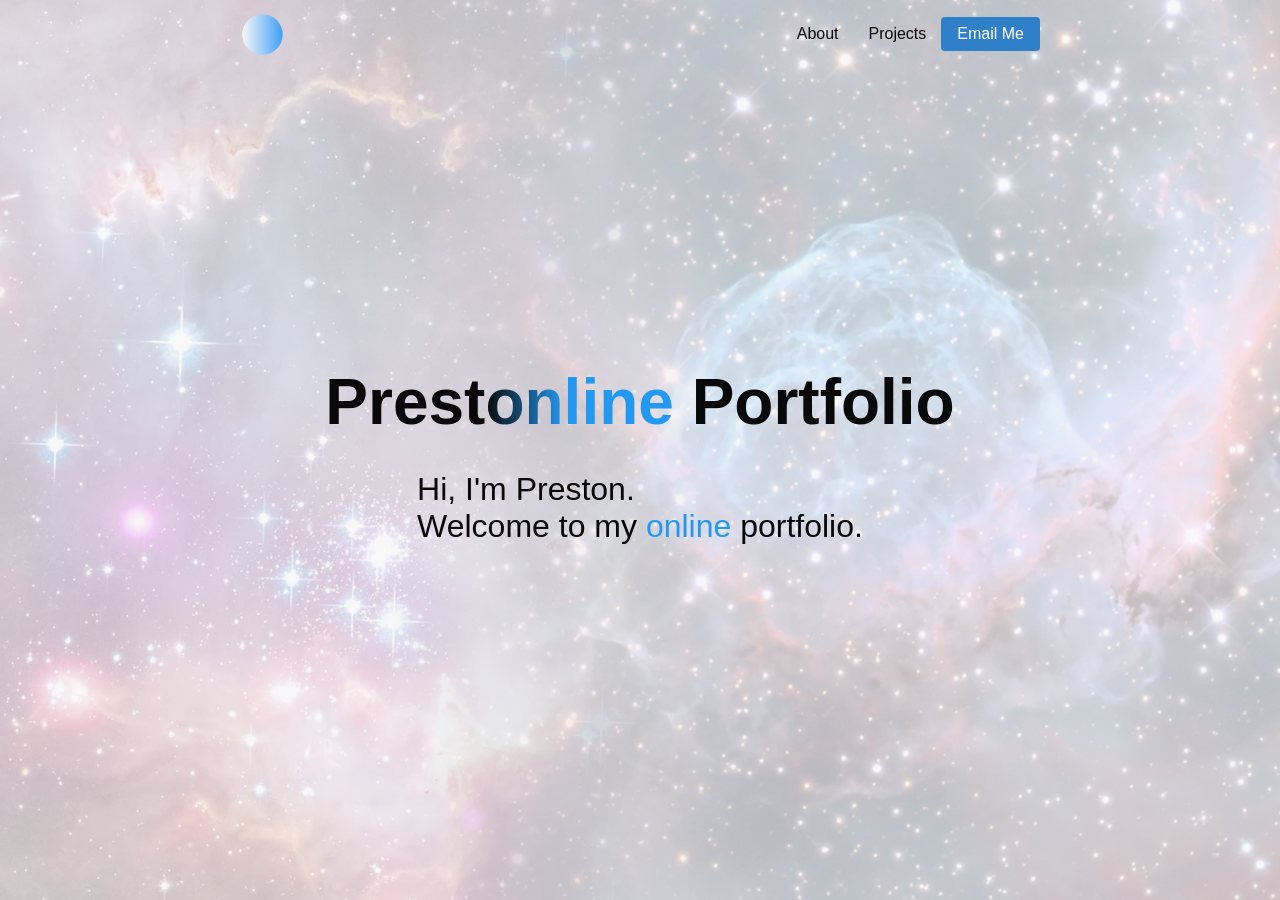
==== index.html @ 4afb5ac6 "feat(index): add a landing page" ====
<!doctype html>
<html lang="en">
  <head>
    <meta charset="UTF-8" />
    <meta name="viewport" content="width=device-width, initial-scale=1" />
    <title>Home | Prestonline Portfolio</title>
    <link rel="icon" type="image/x-icon" href="/images/favicon.ico" />
    <link href="css/styles.css" rel="stylesheet" />
    <link href="css/navbar.css" rel="stylesheet" />
  </head>
  <body>
    <img
      src="images/stars.webp"
      alt="somewhere in space surrounded by a view of beautiful stars"
      class="background-image"
    />
    <div class="background-overlay"</div>
    <nav class="navbar navbar--container">
      <a href="#" class="logo logo--active">Home</a>
      <div class="navbar--right">
        <ul class="menu">
          <li class="item"><a href="#">About</a></li>
          <li class="item"><a href="#">Projects</a></li>
        </ul>
        <button type="submit">Email Me</button>
      </div>
    </nav>
    <div class="container">
      <div class="center">
        <h1 class="index-title">
          Prest<span class="index-title--on">on</span
          ><span class="index-title--line">line</span>
          <span class="index-title--portfolio">Portfolio</span>
        </h1>
        <p class="slogan">
          Hi, I'm Preston.<br />
          Welcome to my
          <span class="index-title--line">online</span> portfolio.
        </p>
      </div>
    </div>
  </body>
</html>
---- css/styles.css ----
/** reset stylesheet */
html,
body,
body div {
  margin: 0;
  padding: 0;
  border: 0;
  outline: 0;
  font-size: 100%;
  vertical-align: baseline;
  background: transparent;
  box-sizing: border-box;
}

html {
  background: #f7f7f7;
  color: #090909;
}

body {
  font-family:
    -apple-system, BlinkMacSystemFont, "Segoe UI", Roboto, Helvetica, Arial,
    sans-serif, "Apple Color Emoji", "Segoe UI Emoji", "Segoe UI Symbol";
}

.background-image {
  height: 100vh;
  object-fit: cover;
  position: fixed;
  left: 50%;
  transform: translateX(-50%);
  z-index: 0;
}

.background-overlay {
  background: #f7f7f7c0;
  width: 100vw;
  height: 100vh;
  position: fixed;
  z-index: 1;
}

.container {
  width: 80%;
  max-width: 800px;
  margin: 0 auto;
  position: relative;
  z-index: 2;
}

.center {
  display: flex;
  flex-direction: column;
  align-items: center;
  justify-content: center;
  height: 100vh;
}

.index-title {
  text-align: center;
  width: 100%;
  font-size: 4em;
  margin-bottom: 0;
}

.slogan {
  font-size: 2em;
}

@media (max-width: 601px) {
  .container {
    width: 100%;
    padding: 1em;
  }

  .index-title {
    font-size: 3em;
  }

  .slogan {
    font-size: 1.5em;
  }
}

@media (max-width: 320px) {
  .container {
    width: 100%;
    padding: 1em;
  }

  .index-title {
    font-size: 2em;
  }

  .slogan {
    font-size: 1.25em;
  }
}

@media (prefers-color-scheme: light) {
  .index-title--on {
    background-image: linear-gradient(to right, #090909, #2398f0);
    color: transparent;
    background-clip: text;
  }

  .index-title--line {
    color: #2398f0;
  }
}

@media (prefers-color-scheme: dark) {
  html {
    background: #090909;
    color: #f7f7f7;
  }

  .index-title--on {
    background-image: linear-gradient(to right, #f7f7f7, #40a0f9);
    color: transparent;
    background-clip: text;
  }

  .index-title--line {
    color: #40a0f9;
  }

  .background-overlay {
    background: #090909c0;
  }
}
---- css/navbar.css ----
.navbar {
  display: flex;
  background: transparent;
  padding: 12px 16px;
  justify-content: space-between;
  align-items: center;
  position: fixed;
  top: 0;
  left: 0;
  right: 0;
  z-index: 9999;
}

.navbar--container {
  max-width: 800px;
  margin: 0 auto;
}

.navbar--right {
  display: flex;
  align-items: center;
  justify-content: center;
}

.logo {
  width: 2.8em;
  height: 2.8em;
  border-radius: 50%;
  color: transparent;
  background: linear-gradient(to right, #f7f7f7, #40a0f9);
  transition: 0.3s all ease;
  transform: scale(0.9);
}

.logo:hover {
  transform: rotate(30deg) scale(1);
}

.menu {
  display: flex;
  list-style-type: none;
  margin: 0;
  padding: 0;
}

.item {
  margin: 0 15px;
}

.item a {
  text-decoration: none;
  font-weight: 400;
  color: #090909;
  transition: 0.3s color ease;
}

@media (prefers-color-scheme: dark) {
  .item a {
    color: #f7f7f7;
  }
}

.item a:hover {
  color: #40a0f9;
}

button {
  background-color: #3080c9;
  color: #fff;
  border: none;
  padding: 8px 16px;
  font-size: 1em;
  border-radius: 4px;
  cursor: pointer;
  transition: 0.3s all ease;
}

button:hover {
  opacity: 0.8;
  transform: scale(0.9);
}
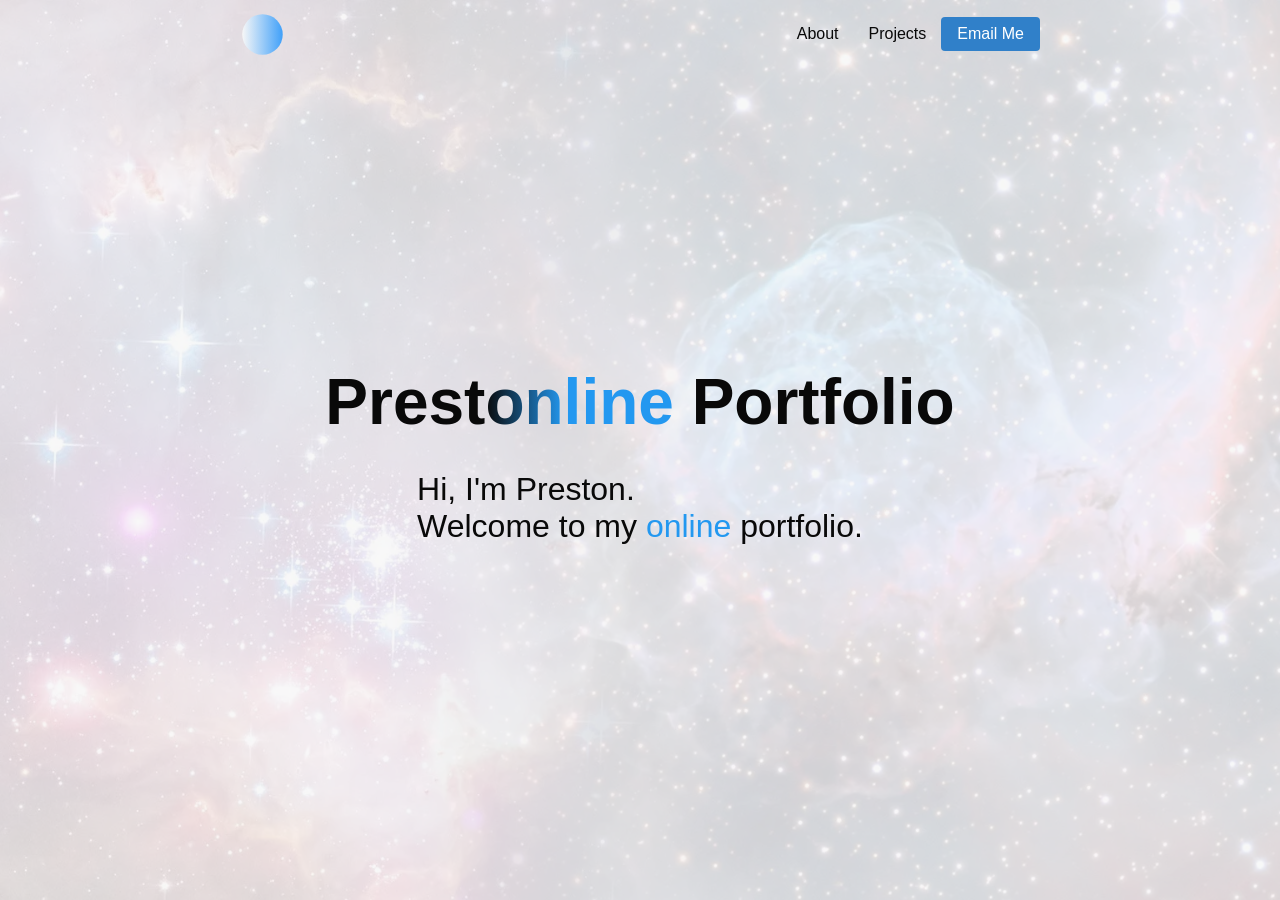
==== commit bbe5b8b6: "fix(site): resolve template & styling bugs" ====
--- a/index.html
+++ b/index.html
@@ -7,6 +7,7 @@
     <link rel="icon" type="image/x-icon" href="/images/favicon.ico" />
     <link href="css/styles.css" rel="stylesheet" />
     <link href="css/navbar.css" rel="stylesheet" />
+    <link href="css/bg-image-animation.css" rel="stylesheet" />
   </head>
   <body>
     <img
@@ -14,18 +15,18 @@
       alt="somewhere in space surrounded by a view of beautiful stars"
       class="background-image"
     />
-    <div class="background-overlay"</div>
+    <div class="background-overlay"></div>
     <nav class="navbar navbar--container">
-      <a href="#" class="logo logo--active">Home</a>
+      <a href="index.html" class="logo logo--active">Home</a>
       <div class="navbar--right">
         <ul class="menu">
-          <li class="item"><a href="#">About</a></li>
-          <li class="item"><a href="#">Projects</a></li>
+          <li class="item"><a href="about.html">About</a></li>
+          <li class="item"><a href="projects.html">Projects</a></li>
         </ul>
         <button type="submit">Email Me</button>
       </div>
     </nav>
-    <div class="container">
+    <div class="container container--index">
       <div class="center">
         <h1 class="index-title">
           Prest<span class="index-title--on">on</span
--- a/css/styles.css
+++ b/css/styles.css
@@ -5,9 +5,7 @@
   margin: 0;
   padding: 0;
   border: 0;
-  outline: 0;
   font-size: 100%;
-  vertical-align: baseline;
   background: transparent;
   box-sizing: border-box;
 }
@@ -25,6 +23,7 @@
 
 .background-image {
   height: 100vh;
+  width: 100vw;
   object-fit: cover;
   position: fixed;
   left: 50%;
@@ -33,7 +32,7 @@
 }
 
 .background-overlay {
-  background: #f7f7f7c0;
+  background: #f7f7f7d9;
   width: 100vw;
   height: 100vh;
   position: fixed;
@@ -43,9 +42,12 @@
 .container {
   width: 80%;
   max-width: 800px;
-  margin: 0 auto;
   position: relative;
   z-index: 2;
+}
+
+.container--index {
+  margin: 0 auto;
 }
 
 .center {
@@ -61,16 +63,49 @@
   width: 100%;
   font-size: 4em;
   margin-bottom: 0;
+  animation: 2s ease 0s 1 slide-right;
+}
+
+@keyframes slide-right {
+  0% {
+    transform: translateX(-240px);
+    opacity: 0;
+  }
+
+  50% {
+    transform: translateX(-240px);
+    opacity: 0;
+  }
+
+  100% {
+    transform: translateX(0);
+    opacity: 1;
+  }
 }
 
 .slogan {
   font-size: 2em;
+  animation: 3s ease 0s 1 slogan-fade-in;
 }
 
-@media (max-width: 601px) {
+@keyframes slogan-fade-in {
+  0% {
+    opacity: 0;
+  }
+
+  80% {
+    opacity: 0;
+  }
+
+  100% {
+    opacity: 1;
+  }
+}
+
+@media (max-width: 600px) {
   .container {
     width: 100%;
-    padding: 1em;
+    padding: 2em 1em;
   }
 
   .index-title {
--- a/css/navbar.css
+++ b/css/navbar.css
@@ -5,6 +5,7 @@
   justify-content: space-between;
   align-items: center;
   position: fixed;
+  width: 100%;
   top: 0;
   left: 0;
   right: 0;
@@ -14,6 +15,14 @@
 .navbar--container {
   max-width: 800px;
   margin: 0 auto;
+  width: 80%;
+}
+
+@media (max-width: 600px) {
+  .navbar--container {
+    width: auto;
+    padding 0 1em;
+  }
 }
 
 .navbar--right {
@@ -33,7 +42,8 @@
 }
 
 .logo:hover {
-  transform: rotate(30deg) scale(1);
+  transform: rotate(30deg) scale(0.8);
+  opacity: 0.8;
 }
 
 .menu {
@@ -44,7 +54,7 @@
 }
 
 .item {
-  margin: 0 15px;
+  padding: 0 15px;
 }
 
 .item a {
@@ -58,10 +68,16 @@
   .item a {
     color: #f7f7f7;
   }
+
+  .item a:hover,
+  .item--active a {
+    color: #40a0f9;
+  }
 }
 
-.item a:hover {
-  color: #40a0f9;
+.item a:hover,
+.item--active a {
+  color: #2098f0;
 }
 
 button {
--- a/css/bg-image-animation.css
+++ b/css/bg-image-animation.css
@@ -0,0 +1,13 @@
+.background-image {
+  animation: 1s ease 0s 1 background-image-fade-in;
+}
+
+@keyframes background-image-fade-in {
+  0% {
+    opacity: 0;
+  }
+
+  100% {
+    opacity: 1;
+  }
+}
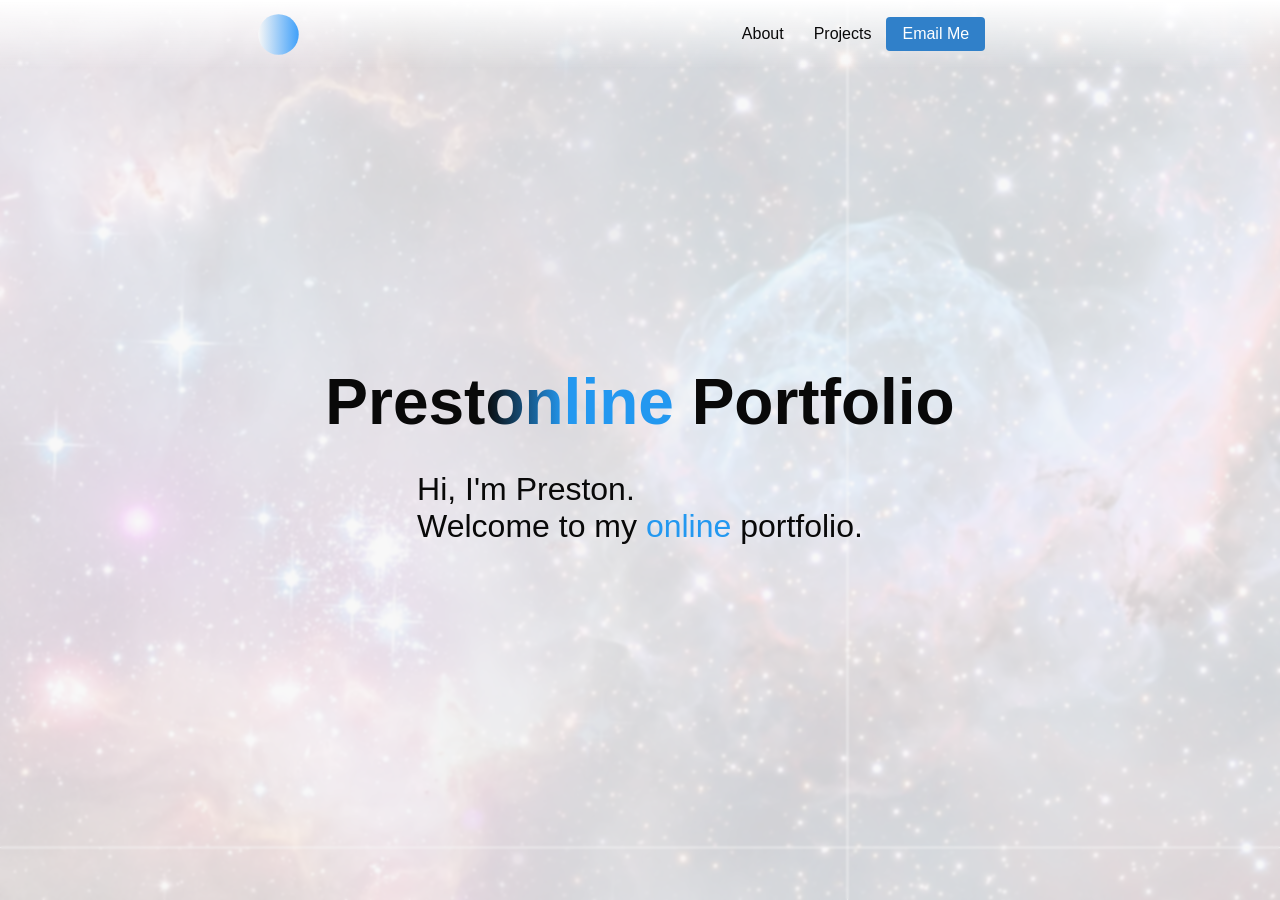
==== commit eb239e96: "feat(about): add init site info & styling; misc" ====
--- a/index.html
+++ b/index.html
@@ -16,14 +16,16 @@
       class="background-image"
     />
     <div class="background-overlay"></div>
-    <nav class="navbar navbar--container">
-      <a href="index.html" class="logo logo--active">Home</a>
-      <div class="navbar--right">
-        <ul class="menu">
-          <li class="item"><a href="about.html">About</a></li>
-          <li class="item"><a href="projects.html">Projects</a></li>
-        </ul>
-        <button type="submit">Email Me</button>
+    <nav class="navbar">
+      <div class="navbar--container">
+        <a href="index.html" class="logo logo--active">Home</a>
+        <div class="navbar--right">
+          <ul class="menu">
+            <li class="item"><a href="about.html">About</a></li>
+            <li class="item"><a href="projects.html">Projects</a></li>
+          </ul>
+          <button type="submit">Email Me</button>
+        </div>
       </div>
     </nav>
     <div class="container container--index">
--- a/css/styles.css
+++ b/css/styles.css
@@ -37,6 +37,7 @@
   height: 100vh;
   position: fixed;
   z-index: 1;
+  backdrop-filter: blur(1px);
 }
 
 .container {
--- a/css/navbar.css
+++ b/css/navbar.css
@@ -1,21 +1,28 @@
 .navbar {
   display: flex;
-  background: transparent;
+  background: linear-gradient(to bottom, #fff, #fff0);
   padding: 12px 16px;
-  justify-content: space-between;
-  align-items: center;
   position: fixed;
-  width: 100%;
+  width: 100vw;
   top: 0;
   left: 0;
   right: 0;
   z-index: 9999;
 }
 
+@media (prefers-color-scheme: dark) {
+  .navbar {
+  background: linear-gradient(to bottom, #000, #0000);
+}
+} 
+
 .navbar--container {
   max-width: 800px;
   margin: 0 auto;
   width: 80%;
+  display: flex;
+  justify-content: space-between;
+  align-items: center;
 }
 
 @media (max-width: 600px) {
@@ -27,11 +34,15 @@
 
 .navbar--right {
   display: flex;
+  width: 50%;
   align-items: center;
   justify-content: center;
 }
 
 .logo {
+  display: flex;
+  align-items: center;
+  justify-content: center;
   width: 2.8em;
   height: 2.8em;
   border-radius: 50%;
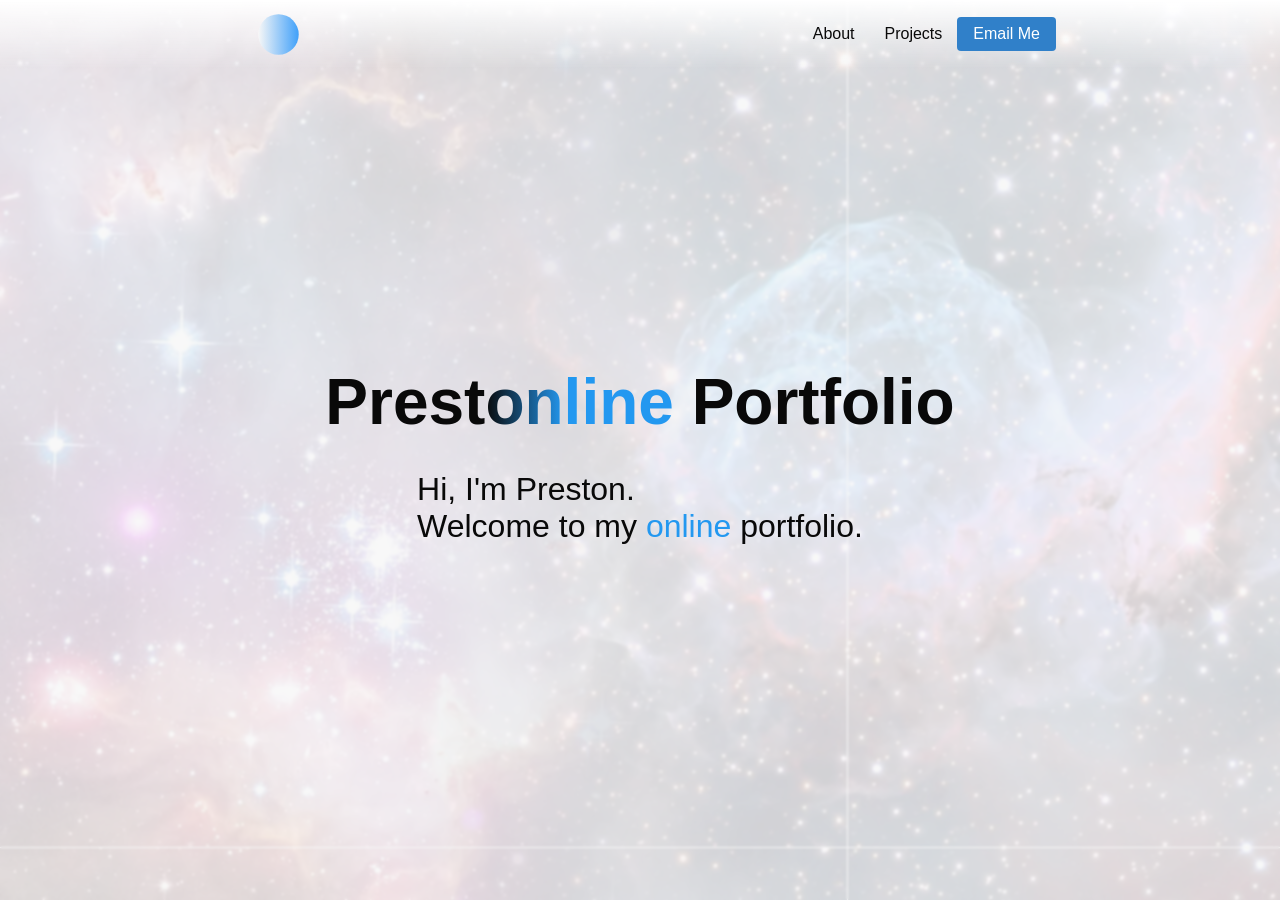
==== commit 041778bc: "feat(site): add page transitions" ====
--- a/index.html
+++ b/index.html
@@ -4,7 +4,7 @@
     <meta charset="UTF-8" />
     <meta name="viewport" content="width=device-width, initial-scale=1" />
     <title>Home | Prestonline Portfolio</title>
-    <link rel="icon" type="image/x-icon" href="/images/favicon.ico" />
+    <link rel="icon" type="image/x-icon" href="images/favicon.ico" />
     <link href="css/styles.css" rel="stylesheet" />
     <link href="css/navbar.css" rel="stylesheet" />
     <link href="css/bg-image-animation.css" rel="stylesheet" />
@@ -13,12 +13,13 @@
     <img
       src="images/stars.webp"
       alt="somewhere in space surrounded by a view of beautiful stars"
-      class="background-image"
+      class="background-image bg-fade-in"
+      id="background"
     />
     <div class="background-overlay"></div>
     <nav class="navbar">
       <div class="navbar--container">
-        <a href="index.html" class="logo logo--active">Home</a>
+        <a href="index.html" class="logo logo--active home">Home</a>
         <div class="navbar--right">
           <ul class="menu">
             <li class="item"><a href="about.html">About</a></li>
@@ -28,7 +29,7 @@
         </div>
       </div>
     </nav>
-    <div class="container container--index">
+    <div id="container" class="container container--index">
       <div class="center">
         <h1 class="index-title">
           Prest<span class="index-title--on">on</span
@@ -42,5 +43,6 @@
         </p>
       </div>
     </div>
+    <script src="scripts/fade-out.js"></script>
   </body>
 </html>
--- a/css/styles.css
+++ b/css/styles.css
@@ -103,17 +103,66 @@
   }
 }
 
+.fade-in {
+  animation: 2s ease 0s 1 fade-in;
+}
+
+@keyframes fade-in {
+  0% {
+    opacity: 0;
+  }
+
+  50% {
+    opacity: 0;
+  }
+
+  100% {
+    opacity: 1;
+  }
+}
+
+.fade-out {
+  animation: 1s ease 0s 1 fade-out;
+}
+
+@keyframes fade-out {
+  0% {
+    opacity: 1;
+  }
+
+  100% {
+    opacity: 0;
+  }
+}
+
+.index-title,
+._404-title {
+  font-size: 4em;
+}
+
+._404-title {
+  margin-bottom: 0;
+  padding: 0;
+}
+
+.slogan-title,
+._404-subtitle {
+  font-size: 2em;
+}
+
 @media (max-width: 600px) {
   .container {
     width: 100%;
     padding: 2em 1em;
   }
 
-  .index-title {
+  .index-title,
+  ._404-title {
     font-size: 3em;
   }
 
-  .slogan {
+  .slogan,
+  ._404-subtitle {
     font-size: 1.5em;
   }
 }
@@ -124,11 +173,13 @@
     padding: 1em;
   }
 
-  .index-title {
+  .index-title,
+  ._404-title {
     font-size: 2em;
   }
 
-  .slogan {
+  .slogan,
+  ._404-subtitle {
     font-size: 1.25em;
   }
 }
--- a/css/navbar.css
+++ b/css/navbar.css
@@ -3,7 +3,7 @@
   background: linear-gradient(to bottom, #fff, #fff0);
   padding: 12px 16px;
   position: fixed;
-  width: 100vw;
+  width: 100%;
   top: 0;
   left: 0;
   right: 0;
@@ -12,9 +12,9 @@
 
 @media (prefers-color-scheme: dark) {
   .navbar {
-  background: linear-gradient(to bottom, #000, #0000);
+    background: linear-gradient(to bottom, #000, #0000);
+  }
 }
-} 
 
 .navbar--container {
   max-width: 800px;
@@ -27,14 +27,14 @@
 
 @media (max-width: 600px) {
   .navbar--container {
-    width: auto;
-    padding 0 1em;
+    width: 100%;
+    padding-right: 2rem;
   }
 }
 
 .navbar--right {
   display: flex;
-  width: 50%;
+  width: fit-content;
   align-items: center;
   justify-content: center;
 }
@@ -81,13 +81,15 @@
   }
 
   .item a:hover,
-  .item--active a {
+  .item--active a,
+  .button {
     color: #40a0f9;
   }
 }
 
 .item a:hover,
-.item--active a {
+.item--active a,
+.button {
   color: #2098f0;
 }
 
@@ -106,3 +108,7 @@
   opacity: 0.8;
   transform: scale(0.9);
 }
+
+.button:hover {
+  opacity: 0.8;
+}
--- a/css/bg-image-animation.css
+++ b/css/bg-image-animation.css
@@ -1,4 +1,4 @@
-.background-image {
+.bg-fade-in {
   animation: 1s ease 0s 1 background-image-fade-in;
 }
 
